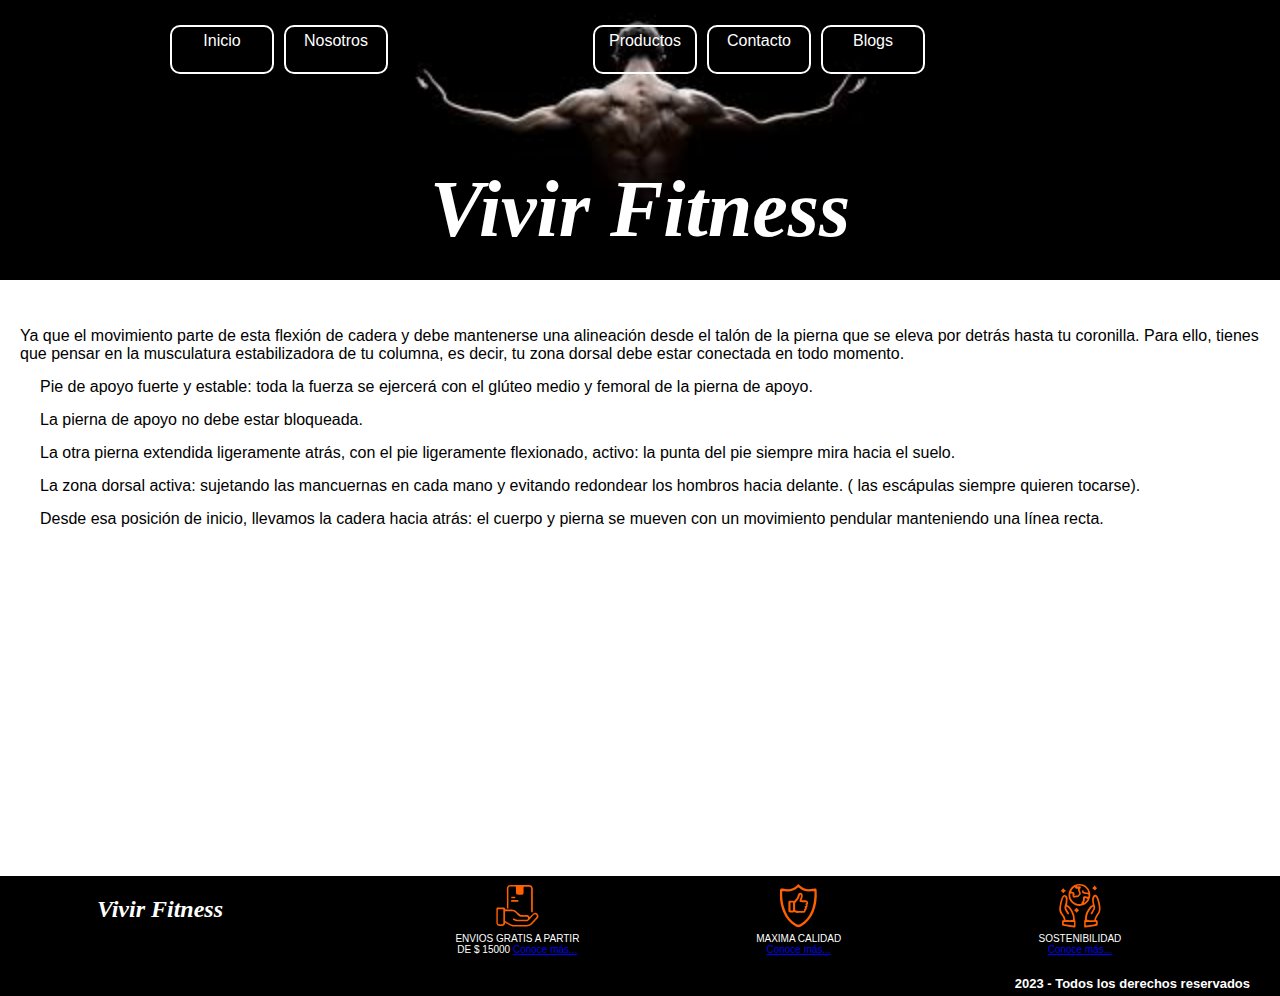
==== secciones/blog.html @ 19ad3b80 "agregué columna de accesorios y defini el footer en todas las secciones" ====
<!DOCTYPE html>
<html lang="en">

<head>
    <meta charset="UTF-8">
    <meta name="viewport" content="width=device-width, initial-scale=1.0">
    <link href="https://cdn.jsdelivr.net/npm/bootstrap@5.3.1/dist/css/bootstrap.min.css" rel="stylesheet"
        integrity="sha384-4bw+/aepP/YC94hEpVNVgiZdgIC5+VKNBQNGCHeKRQN+PtmoHDEXuppvnDJzQIu9" crossorigin="anonymous">
    <link rel="stylesheet" href="../css/estilos.css">
    <title>Proyecto Final</title>
</head>


<body>
    <header>
        <nav>
            <ul>
                <li><a href="../index.html">Inicio</a></li>
                <li><a href="./nosotros.html">Nosotros</a></li>
                <li class="productos"><a href="./productos.html">Productos</a></li>
                <li><a href="./contacto.html">Contacto</a></li>
                <li><a href="./blog.html">Blogs</a></li>
            </ul>
        </nav>
        <h1>Vivir Fitness</h1>
    </header>
    <main>
        <h2>Peso muerto con mancuernas para glúteos y femoral paso a paso</h2>
        <article>
            <p>
                Ya que el movimiento parte de esta flexión de cadera y debe mantenerse una alineación desde el talón de la pierna que se eleva por detrás hasta tu coronilla. Para ello, tienes que pensar en la musculatura estabilizadora de tu columna, es decir, tu zona dorsal debe estar conectada en todo momento.
            </p>
            <p class="item">
                Pie de apoyo fuerte y estable: toda la fuerza se ejercerá con el glúteo medio y femoral de la pierna de apoyo.
            </p>
            <p class="item">
                La pierna de apoyo no debe estar bloqueada. 
            </p>
            <p class="item">
                La otra pierna extendida ligeramente atrás, con el pie ligeramente flexionado, activo: la punta del pie siempre mira hacia el suelo. 
            </p>
            <p class="item">
                La zona dorsal activa: sujetando las mancuernas en cada mano y evitando redondear los hombros hacia delante. ( las escápulas siempre quieren tocarse).
            </p>
            <p class="item">
                Desde esa posición de inicio, llevamos la cadera hacia atrás: el cuerpo y pierna se mueven con un movimiento pendular manteniendo una línea recta.
            </p>
            <section class="video">
                <iframe width="560" height="315" src="https://www.youtube.com/embed/-3EV8tdZHQ4?si=mP_BEzN9ib2SvLHF" title="YouTube video player" frameborder="0" allow="accelerometer; autoplay; clipboard-write; encrypted-media; gyroscope; picture-in-picture; web-share" allowfullscreen></iframe>
            </section>
            

        </article>
    </main>
    <footer>
        <div class="tituloFooter">
            <h2>Vivir Fitness</h2>
        </div>
        <div class="serviciosFooter">
            <div class="servicios">
                <img src="../recursos/img/Entrega.svg" alt="mano entregando un paquete" class="img">
                <p>ENVIOS GRATIS A PARTIR <br> DE $ 15000 <a href="#">Conoce más...</a></p>
            </div>
            <div class="servicios">
                <img src="../recursos/img/Garantia.svg" alt="mano con el pulgar hacia arriba dentro de un escudo"
                    class="img">
                <p>MAXIMA CALIDAD <br><a href="#">Conoce más...</a></p>
            </div>
            <div class="servicios">
                <img src="../recursos/img/Medioambiente.svg" alt="manos sosteniendo el planeta" class="img">
                <p>SOSTENIBILIDAD <br><a href="#">Conoce más...</a></p>

            </div>
        </div>
        <p class="derechos">2023 - Todos los derechos reservados</p>
    </footer>
</body>

</html>
---- css/estilos.css ----
@font-face {
    font-family: "nombre";
    src: url(../recursos/fonts/Syne-ExtraBold.ttf);
}

* {
    margin: 0;
    padding: 0;
    font-family: Arial, Helvetica, sans-serif;
}

.fondo {
    background-color: black;
}

header {
    background-image: url(../recursos/img/espalda.jpeg);
    background-repeat: no-repeat;
    background-position: center;
    background-size: 45vW;
    background-color: black;
    width: 100%;
    height: 280px;
    position: sticky;
    top: 0;
}

header h1 {
    font-family: "nombre";
    font-style: oblique;
    font-size: 80px;
    text-align: center;
    padding-top: 85px;
    color: white;

}

header nav ul {
    padding-top: 20px;
    margin-right: 350px;
    list-style: none;
    display: flex;
    flex-flow: row wrap;
    justify-content: flex-end;
    align-content: center;

}

header nav ul li {
    margin: 5px;
    width: 100px;
    height: 40px;
    border: solid white 2px;
    border-radius: 10px;
    text-align: center;
    padding-top: 5px;
}

.productos {
    margin-left: 200px;
}

header nav ul li a {
    text-decoration: none;
    color: white;
}

h2 {
    font-family: "nombre";
    font-style: oblique;
    color: white;
    margin-left: 10px;
}

h5 {
    font-family: "nombre";
    font-style: oblique;
    color: white;
    margin-left: 10px;
}

main {
    width: 100%;
}


section p {
    padding-top: 20px;
    font-weight: bold;
    color: white;
    text-align: justify;
}

div .col-4 {
    overflow: hidden;
}

.accesorio {
    width: 150%;
}

.suplemento {
    width: 180%;
}

.ropa {
    width: 200%;
}

aside p {
    color: red;
    text-align: center;
}

.motivacion {
    color: rgb(168, 244, 17);
    text-transform: uppercase;
}

.motivacion span {
    font-size: xx-large;
}


.form {
    margin-top: 20px;
}

form {
    position: relative;
    top: 0;
    left: 30%;
    border: solid black 2px;
    background-color: #fff;
    width: 40%;
    text-align: center;
}

form div {
    margin-top: 20px;
    margin-bottom: 20px;
}

article {
    margin: 20px;
}

.item {
    margin-left: 20px;
    margin-top: 15px;
}

.video {
    margin-left: 20%;
    margin-top: 1dvb;
}



footer {
    position: relative;
    background-color: black;
    width: 100%;
    height: 120px;
}

.derechos {
    display: inline;
    font-size: small;
    text-align: center;
    position: absolute;
    top: 100px;
    right: 30px;
    font-weight: 600;
    color: white;

}

.tituloFooter {

    width: 150px;
    height: auto;
    text-align: center;
    position: absolute;
    top: 20px;
    left: 80px;


}

.serviciosFooter {
    display: inline-block;
    width: 70%;
    height: 70%;
    position: absolute;
    top: 5px;
    right: 5px;
    color: white;
}

.servicios {
    display: inline-block;
    margin: 0 4px;
    width: 30%;
    height: 100%;
    font-size: x-small;
    font-weight: 300;
    text-align: center;


}

.img {
    height: 50px;
}
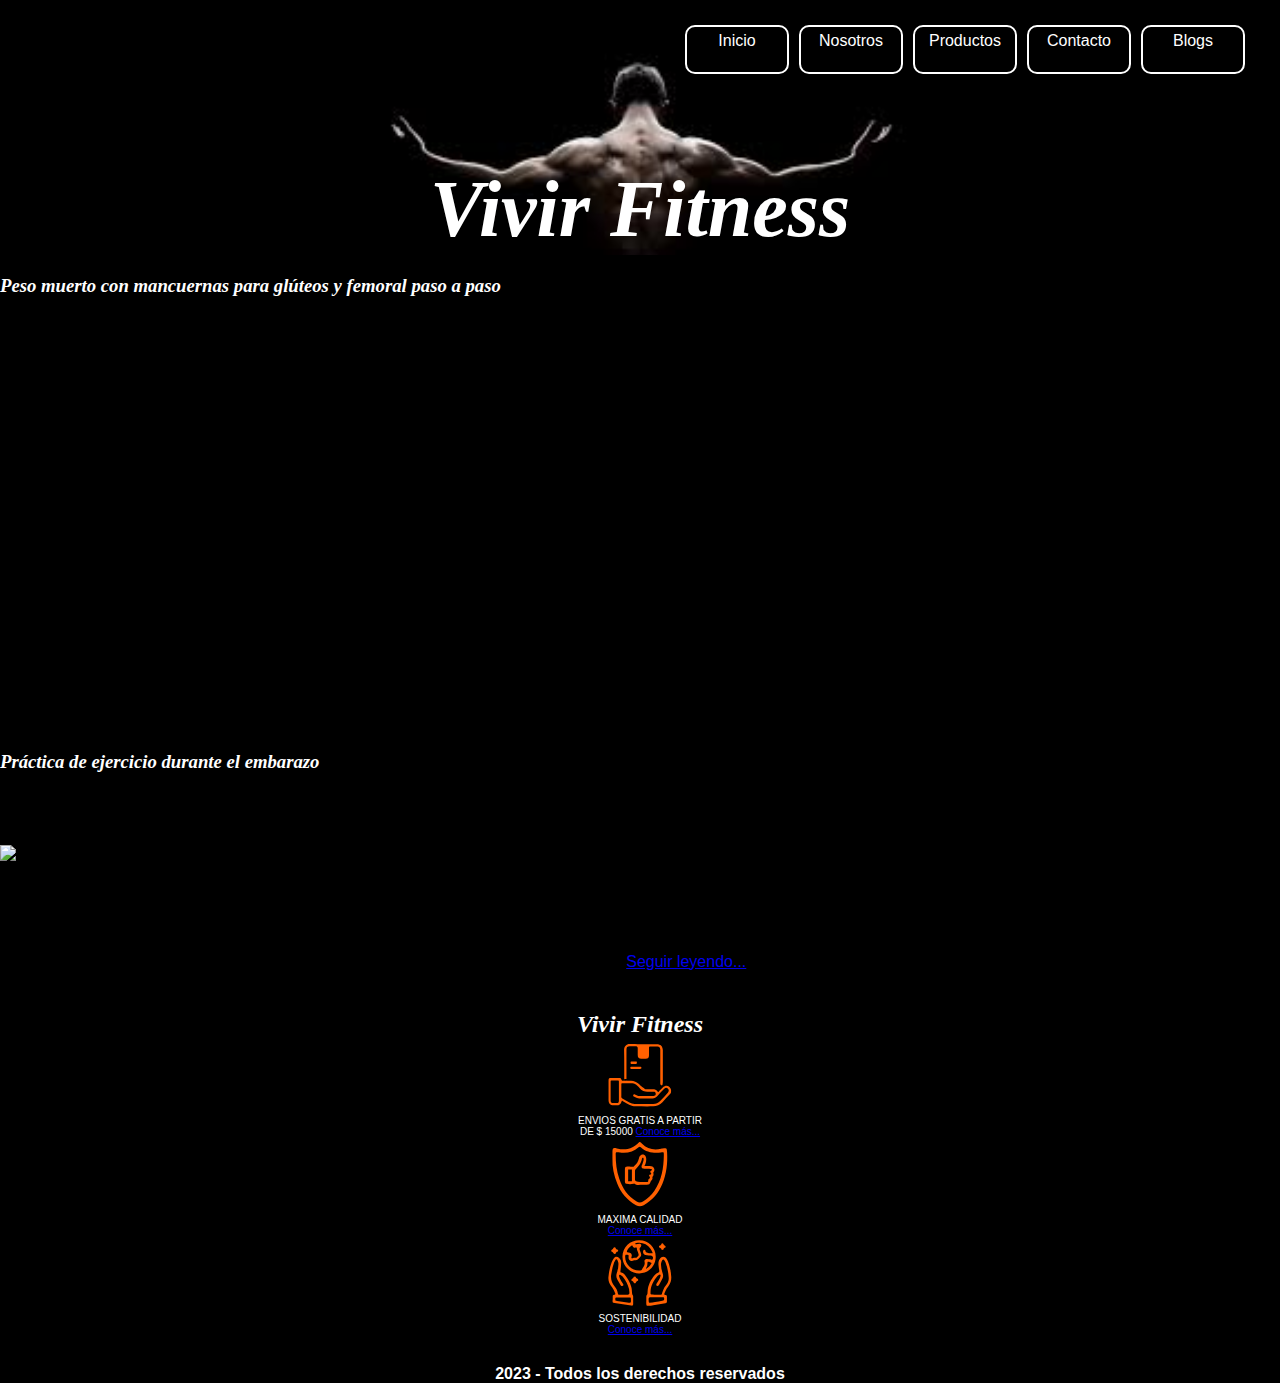
==== commit 4be3abd9: "corregí errores del blog" ====
--- a/secciones/blog.html
+++ b/secciones/blog.html
@@ -4,6 +4,7 @@
 <head>
     <meta charset="UTF-8">
     <meta name="viewport" content="width=device-width, initial-scale=1.0">
+    <!-- BOOTSTRAP -->
     <link href="https://cdn.jsdelivr.net/npm/bootstrap@5.3.1/dist/css/bootstrap.min.css" rel="stylesheet"
         integrity="sha384-4bw+/aepP/YC94hEpVNVgiZdgIC5+VKNBQNGCHeKRQN+PtmoHDEXuppvnDJzQIu9" crossorigin="anonymous">
     <link rel="stylesheet" href="../css/estilos.css">
@@ -11,69 +12,135 @@
 </head>
 
 
-<body>
+<body class="fondo">
+    <!-- HEADER -->
     <header>
+        <!-- BARRA DE NAVEGACION -->
         <nav>
             <ul>
                 <li><a href="../index.html">Inicio</a></li>
                 <li><a href="./nosotros.html">Nosotros</a></li>
-                <li class="productos"><a href="./productos.html">Productos</a></li>
+                <li><a href="./productos.html">Productos</a></li>
                 <li><a href="./contacto.html">Contacto</a></li>
                 <li><a href="./blog.html">Blogs</a></li>
             </ul>
         </nav>
+        <!-- TITULO -->
         <h1>Vivir Fitness</h1>
     </header>
-    <main>
-        <h2>Peso muerto con mancuernas para glúteos y femoral paso a paso</h2>
-        <article>
-            <p>
-                Ya que el movimiento parte de esta flexión de cadera y debe mantenerse una alineación desde el talón de la pierna que se eleva por detrás hasta tu coronilla. Para ello, tienes que pensar en la musculatura estabilizadora de tu columna, es decir, tu zona dorsal debe estar conectada en todo momento.
-            </p>
-            <p class="item">
-                Pie de apoyo fuerte y estable: toda la fuerza se ejercerá con el glúteo medio y femoral de la pierna de apoyo.
-            </p>
-            <p class="item">
-                La pierna de apoyo no debe estar bloqueada. 
-            </p>
-            <p class="item">
-                La otra pierna extendida ligeramente atrás, con el pie ligeramente flexionado, activo: la punta del pie siempre mira hacia el suelo. 
-            </p>
-            <p class="item">
-                La zona dorsal activa: sujetando las mancuernas en cada mano y evitando redondear los hombros hacia delante. ( las escápulas siempre quieren tocarse).
-            </p>
-            <p class="item">
-                Desde esa posición de inicio, llevamos la cadera hacia atrás: el cuerpo y pierna se mueven con un movimiento pendular manteniendo una línea recta.
-            </p>
-            <section class="video">
-                <iframe width="560" height="315" src="https://www.youtube.com/embed/-3EV8tdZHQ4?si=mP_BEzN9ib2SvLHF" title="YouTube video player" frameborder="0" allow="accelerometer; autoplay; clipboard-write; encrypted-media; gyroscope; picture-in-picture; web-share" allowfullscreen></iframe>
-            </section>
-            
-
-        </article>
-    </main>
-    <footer>
-        <div class="tituloFooter">
-            <h2>Vivir Fitness</h2>
-        </div>
-        <div class="serviciosFooter">
-            <div class="servicios">
-                <img src="../recursos/img/Entrega.svg" alt="mano entregando un paquete" class="img">
-                <p>ENVIOS GRATIS A PARTIR <br> DE $ 15000 <a href="#">Conoce más...</a></p>
-            </div>
-            <div class="servicios">
-                <img src="../recursos/img/Garantia.svg" alt="mano con el pulgar hacia arriba dentro de un escudo"
-                    class="img">
-                <p>MAXIMA CALIDAD <br><a href="#">Conoce más...</a></p>
-            </div>
-            <div class="servicios">
-                <img src="../recursos/img/Medioambiente.svg" alt="manos sosteniendo el planeta" class="img">
-                <p>SOSTENIBILIDAD <br><a href="#">Conoce más...</a></p>
-
+    <!-- MAIN -->
+    <main class="blog">
+        <div class="container">
+            <div class="row">
+                <div class="col-md-6 col-sm-12">
+                    <h3>Peso muerto con mancuernas para glúteos y femoral paso a paso</h3>
+                    <p>
+                        Ya que el movimiento parte de esta flexión de cadera y debe mantenerse una alineación desde
+                        el talón de la pierna que se eleva por detrás hasta tu coronilla. Para ello, tienes que
+                        pensar en la musculatura estabilizadora de tu columna, es decir, tu zona dorsal debe estar
+                        conectada en todo momento.
+                    </p>
+                    <ul>
+                        <li>
+                            <p>
+                                Pie de apoyo fuerte y estable: toda la fuerza se ejercerá con el glúteo medio y femoral
+                                de la pierna de apoyo.
+                            </p>
+                        </li>
+                        <li>
+                            <p>
+                                La pierna de apoyo no debe estar bloqueada.
+                            </p>
+                        </li>
+                        <li>
+                            <p>
+                                La otra pierna extendida ligeramente atrás, con el pie ligeramente flexionado, activo:
+                                la punta del pie siempre mira hacia el suelo.
+                            </p>
+                        </li>
+                        <li>
+                            <p>
+                                La zona dorsal activa: sujetando las mancuernas en cada mano y evitando redondear los
+                                hombros hacia delante. ( las escápulas siempre quieren tocarse).
+                            </p>
+                        </li>
+                        <li>
+                            <p>
+                                Desde esa posición de inicio, llevamos la cadera hacia atrás: el cuerpo y pierna se
+                                mueven con un movimiento pendular manteniendo una línea recta.
+                            </p>
+                        </li>
+                    </ul>
+                    <section class="video">
+                        <iframe width="100%" height="315"
+                            src="https://www.youtube.com/embed/-3EV8tdZHQ4?si=mP_BEzN9ib2SvLHF"
+                            title="YouTube video player" frameborder="0"
+                            allow="accelerometer; autoplay; clipboard-write; encrypted-media; gyroscope; picture-in-picture; web-share"
+                            allowfullscreen></iframe>
+                    </section>
+                </div>
+                <div class="col-md-6 col-sm-12">
+                    <h3>Práctica de ejercicio durante el embarazo</h3>
+                    <p>
+                        Durante la gestación, la mujer presenta variados cambios físicos y fisiológicos. El ejercicio
+                        durante el embarazo es fundamental para lograr una óptima salud y estado del cuerpo.
+                    </p>
+                    <p>
+                        Actualmente, el ejercicio es recomendado en las mujeres gestantes, siempre y cuando sus
+                        embarazos no sean de riesgo y su médico de cabecera lo autorice. La práctica de Pilates se
+                        convierte en una excelente alternativa en esta etapa. Al ser un método de entrenamiento de bajo
+                        impacto no sólo logra fortalecimiento muscular, sino también control y relajación sin exponer a
+                        la mujer a riesgos durante el ejercicio.
+                    </p>
+                    <img src="../recursos/img/pregnancy-workout-plan.jpg" alt="embarazada haciendo gimnasia"
+                        class="embarazada">
+                    <p>
+                        ¿Cuáles son los objetivos del ejercicio durante el embarazo?
+                        El ejercicio durante el embarazo es excelente por muchos aspectos: mantiene y mejora el estado
+                        físico, favorece el ánimo y la idea es que la gestante lo vea más allá de un “entrenamiento”, es
+                        decir, como una forma de mejorar su estilo de vida y la de su bebé.
+                    </p>
+                    <p>¿En qué se basa la práctica de Pilates en una mujer embarazada?
+                        Primero que todo es muy importante una evaluación previa para conocer el estado físico con el
+                        que llega la gestante y sus objetivos, eso determinará qué tipos de ejercicios se realizarán
+                        para comenzar. En general, estos buscan prevenir o aliviar síntomas clásicos como el dolor de
+                        espalda (debido a los cambios en la postura), controlar el peso y lograr acondicionamiento
+                        físico con énfasis en los músculos requeridos para el control del suelo pélvico que no solo se
+                        encarga de sostener el peso del bebé sino que participan en el trabajo de parto. <a href="https://www.raquischile.cl/practica-ejercicio-embarazo-especial-mama/">Seguir leyendo...</a>
+                    </p>
+                </div>
             </div>
         </div>
-        <p class="derechos">2023 - Todos los derechos reservados</p>
+    </main>
+    <!-- FOOTER -->
+    <footer>
+        <div class="container">
+            <div class="row">
+                <div class="col-md-3 col-sm-12">
+                    <h2 class="tituloFooter">Vivir Fitness</h2>
+                </div>
+                <div class="col-md-3 col-sm-12 servicios">
+                    <img src="../recursos/img/Entrega.svg" alt="mano entregando un paquete" class="img">
+                    <p>ENVIOS GRATIS A PARTIR <br> DE $ 15000 <a href="#">Conoce más...</a></p>
+                </div>
+                <div class="col-md-3 col-sm- 12 servicios">
+                    <img src="../recursos/img/Garantia.svg" alt="mano con el pulgar hacia arriba dentro de un escudo"
+                        class="img">
+                    <p>MAXIMA CALIDAD <br><a href="#">Conoce más...</a></p>
+                </div>
+                <div class="col-md-3 col-sm-12 servicios">
+                    <img src="../recursos/img/Medioambiente.svg" alt="manos sosteniendo el planeta" class="img">
+                    <p>SOSTENIBILIDAD <br><a href="#">Conoce más...</a></p>
+                </div>
+            </div>
+            <div class="row">
+                <p class="derechos">2023 - Todos los derechos reservados</p>
+            </div>
+        </div>
     </footer>
+    <script src="https://cdn.jsdelivr.net/npm/bootstrap@5.3.1/dist/js/bootstrap.bundle.min.js"
+        integrity="sha384-HwwvtgBNo3bZJJLYd8oVXjrBZt8cqVSpeBNS5n7C8IVInixGAoxmnlMuBnhbgrkm"
+        crossorigin="anonymous"></script>
 </body>
 
 </html>--- a/css/estilos.css
+++ b/css/estilos.css
@@ -13,14 +13,15 @@
     background-color: black;
 }
 
+/* HEADER */
 header {
     background-image: url(../recursos/img/espalda.jpeg);
     background-repeat: no-repeat;
-    background-position: center;
-    background-size: 45vW;
-    background-color: black;
-    width: 100%;
-    height: 280px;
+    background-position-x: center;
+    background-position-y: top;
+    background-size: 50vW;
+    background-color: black;
+    width: 100%;
     position: sticky;
     top: 0;
 }
@@ -37,13 +38,12 @@
 
 header nav ul {
     padding-top: 20px;
-    margin-right: 350px;
+    margin-right: 30px;
     list-style: none;
     display: flex;
     flex-flow: row wrap;
     justify-content: flex-end;
     align-content: center;
-
 }
 
 header nav ul li {
@@ -56,55 +56,66 @@
     padding-top: 5px;
 }
 
-.productos {
-    margin-left: 200px;
-}
-
 header nav ul li a {
     text-decoration: none;
     color: white;
 }
 
+/* MAIN */
 h2 {
     font-family: "nombre";
     font-style: oblique;
     color: white;
-    margin-left: 10px;
-}
-
-h5 {
-    font-family: "nombre";
-    font-style: oblique;
-    color: white;
-    margin-left: 10px;
+}
+
+h3 {
+    font-family: "nombre";
+    font-style: oblique;
+    color: white;
+}
+
+h6 {
+    font-family: "nombre";
+    font-style: oblique;
+    font-weight: 100;
+    color: white;
+    font-size: 0.9em;
+    text-align: center;
 }
 
 main {
-    width: 100%;
-}
-
+    margin-top: 20px;
+    width: 100%;
+}
+
+.z_index {
+    z-index: 1;
+}
 
 section p {
     padding-top: 20px;
-    font-weight: bold;
     color: white;
     text-align: justify;
 }
 
-div .col-4 {
-    overflow: hidden;
-}
-
-.accesorio {
-    width: 150%;
-}
-
-.suplemento {
-    width: 180%;
-}
-
-.ropa {
-    width: 200%;
+.img-main {
+    width: 100%;
+}
+
+.span {
+    text-decoration: underline;
+    text-transform: uppercase;
+    color: chartreuse;
+}
+
+.iframe {
+    width: 90%;
+    margin: auto;
+    height: 120px;
+}
+
+.embarazada {
+    width: 100%;
 }
 
 aside p {
@@ -121,7 +132,6 @@
     font-size: xx-large;
 }
 
-
 .form {
     margin-top: 20px;
 }
@@ -129,11 +139,24 @@
 form {
     position: relative;
     top: 0;
-    left: 30%;
-    border: solid black 2px;
-    background-color: #fff;
-    width: 40%;
-    text-align: center;
+    left: 20%;
+    border: solid white 2px;
+    background-color: black;
+    width: 60%;
+    text-align: center;
+    color: white;
+}
+
+.sexo{
+    display: flex;
+    flex-direction: row;
+    justify-content: space-evenly;
+}
+
+.fondoForm {
+    background-color: black;
+    color: white;
+    border: solid white 1px;
 }
 
 form div {
@@ -155,61 +178,80 @@
     margin-top: 1dvb;
 }
 
-
+/* FOOTER */
 
 footer {
-    position: relative;
-    background-color: black;
-    width: 100%;
-    height: 120px;
+    background-color: black;
+    width: 100%;
+    height: auto;
+    padding-top: 40px;
 }
 
 .derechos {
-    display: inline;
-    font-size: small;
-    text-align: center;
-    position: absolute;
-    top: 100px;
-    right: 30px;
+    text-align: center;
     font-weight: 600;
     color: white;
-
+    padding-top: 30px;
 }
 
 .tituloFooter {
 
-    width: 150px;
-    height: auto;
-    text-align: center;
-    position: absolute;
-    top: 20px;
-    left: 80px;
-
-
-}
-
-.serviciosFooter {
-    display: inline-block;
-    width: 70%;
-    height: 70%;
-    position: absolute;
-    top: 5px;
-    right: 5px;
-    color: white;
+    text-align: center;
+    font-size: x-large;
 }
 
 .servicios {
-    display: inline-block;
-    margin: 0 4px;
-    width: 30%;
-    height: 100%;
     font-size: x-small;
     font-weight: 300;
     text-align: center;
-
-
+    color: white;
 }
 
 .img {
-    height: 50px;
+    height: 75px;
+}
+
+@media(max-width: 990px) {
+    header {
+        background-size: 80vw;
+        background-position: top;
+        height: 190px;
+    }
+
+    header h1 {
+        font-size: 2.3em;
+        padding-top: 20px;
+    }
+
+    header nav ul {
+
+        display: flex;
+        flex-flow: row nowrap;
+        justify-content: center;
+    }
+
+    header nav ul li {
+        margin: 2px;
+        width: 75px;
+        height: auto;
+        border-radius: 5px;
+    }
+
+    h2 {
+        font-size: medium;
+    }
+
+    h3{
+        font-size: auto;
+    }
+
+    aside {
+        display: none;
+    }
+}
+
+@media(max-width: 450px){
+    form{
+        border: none;
+    }
 }